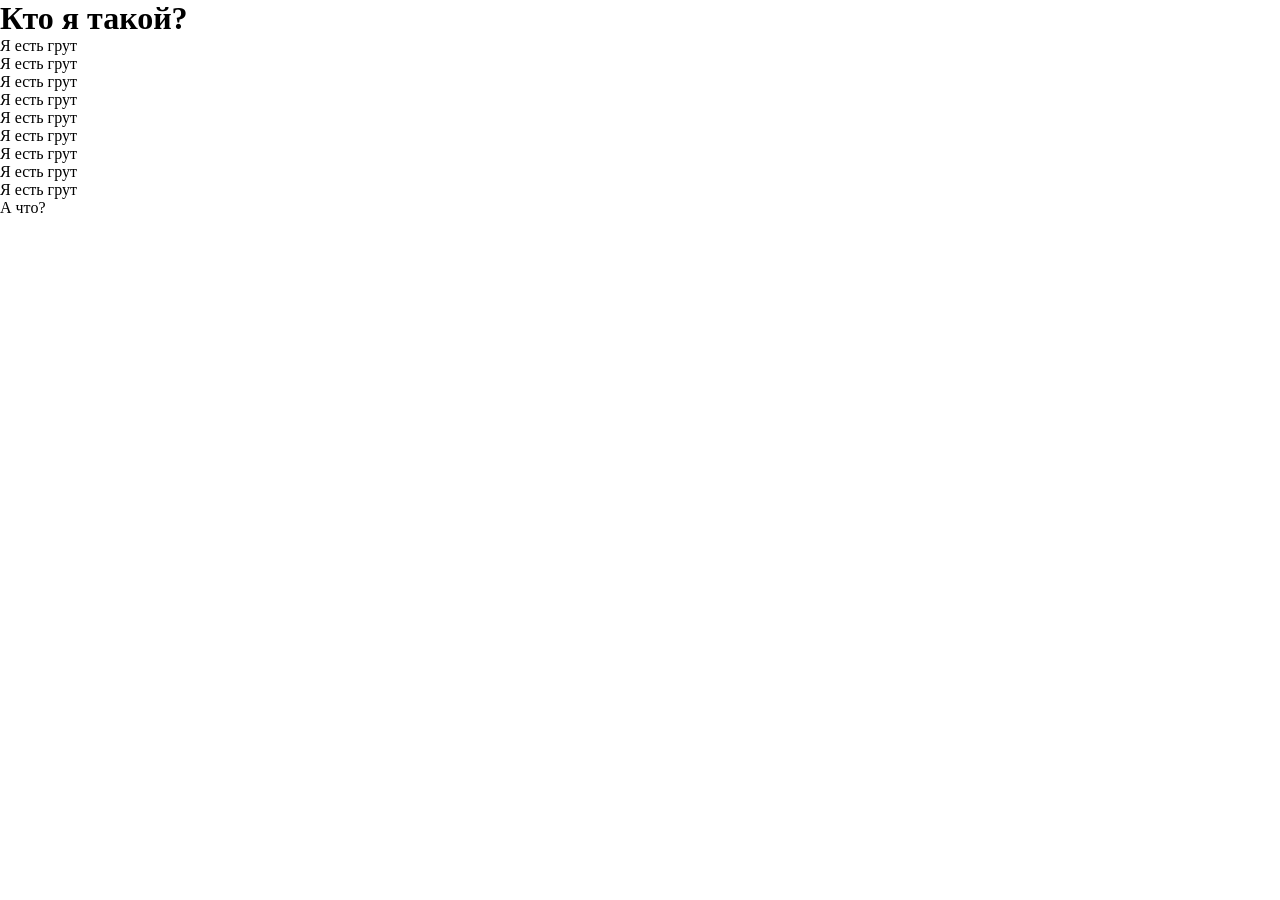
==== goodluck/index.html @ 1d2dd2e6 "Загрузили шаблон пустого проекта" ====
<!DOCTYPE html>
<html lang="en">
<head>
  <meta charset="UTF-8">
  <meta name="viewport" content="width=device-width, initial-scale=1.0">
  <title>Росстрах</title>
  <link rel="stylesheet" href="style.css">
</head>
<body>
  <h1>Кто я такой?</h1>
  <p>Я есть грут</p>
  <p>Я есть грут</p>
  <p>Я есть грут</p>
  <p>Я есть грут</p>
  <p>Я есть грут</p>
  <p>Я есть грут</p>
  <p>Я есть грут</p>
  <p>Я есть грут</p>
  <p>Я есть грут</p>
  <p>А что?</p>
</body>
</html>
---- goodluck/style.css ----
*{
  padding: 0;
  margin: 0;
  box-sizing:border-box;
}
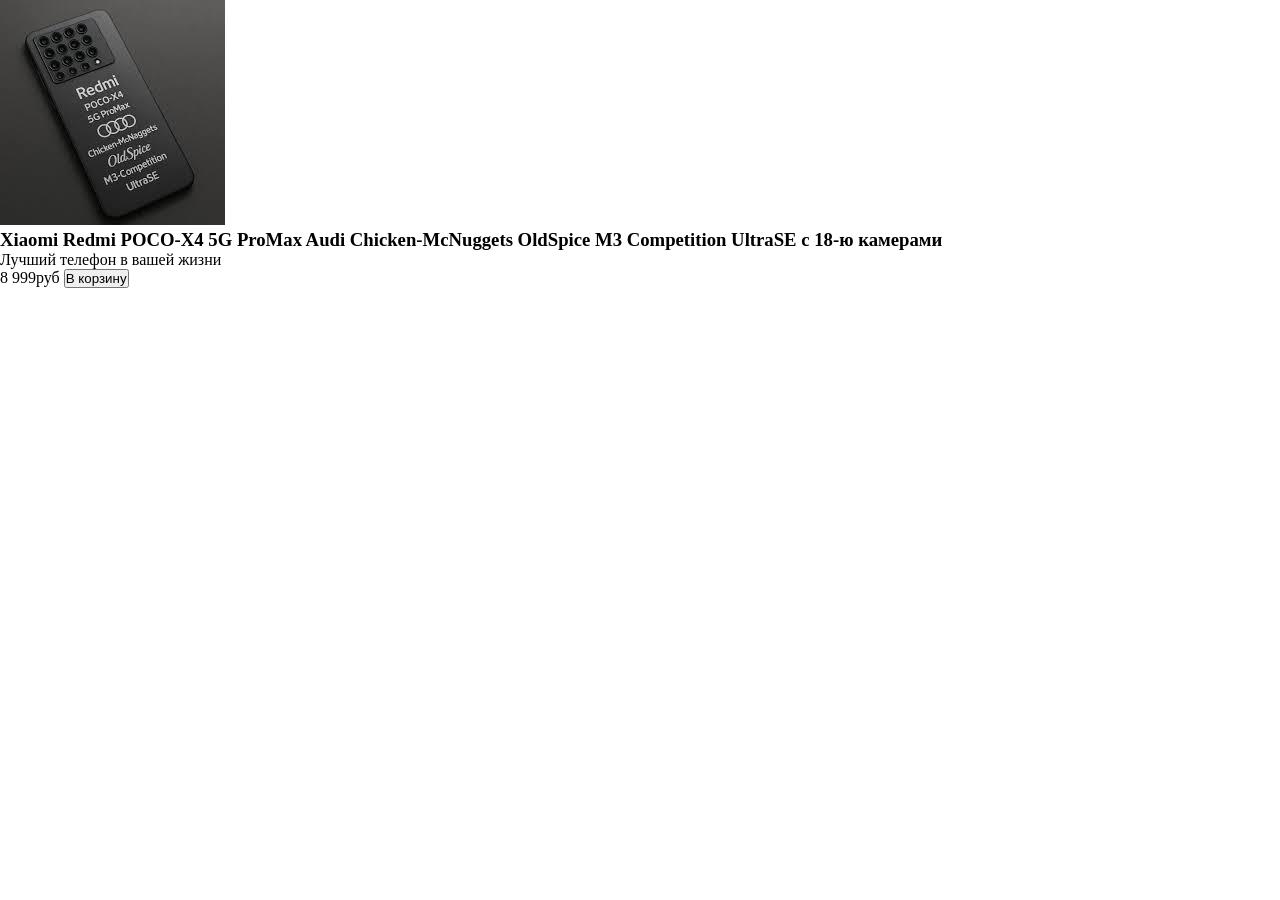
==== commit 89acabf9: "Добавил немного кода в html без стилей" ====
--- a/goodluck/index.html
+++ b/goodluck/index.html
@@ -7,16 +7,12 @@
   <link rel="stylesheet" href="style.css">
 </head>
 <body>
-  <h1>Кто я такой?</h1>
-  <p>Я есть грут</p>
-  <p>Я есть грут</p>
-  <p>Я есть грут</p>
-  <p>Я есть грут</p>
-  <p>Я есть грут</p>
-  <p>Я есть грут</p>
-  <p>Я есть грут</p>
-  <p>Я есть грут</p>
-  <p>Я есть грут</p>
-  <p>А что?</p>
+  <div class="card">
+    <img src="./2.jpg" alt="">
+    <h3>Xiaomi Redmi POCO-X4 5G ProMax Audi Chicken-McNuggets OldSpice M3 Competition UltraSE с 18-ю камерами</h3>
+    <p>Лучший телефон в вашей жизни</p>
+    <span>8 999руб</span>
+    <button>В корзину</button>
+  </div>
 </body>
 </html>
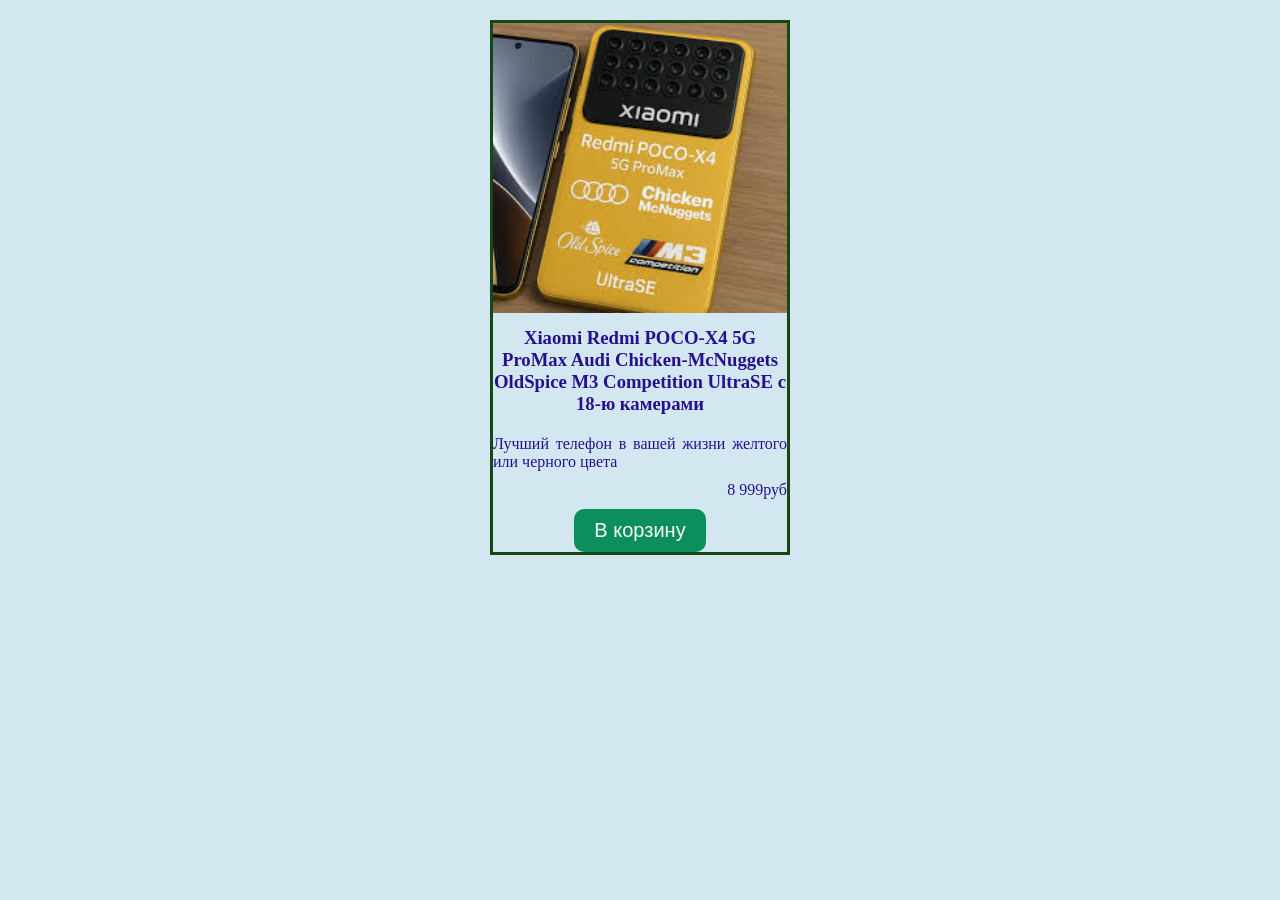
==== commit c28bc301: "Добавил стилизацию для карточки" ====
--- a/goodluck/index.html
+++ b/goodluck/index.html
@@ -3,14 +3,14 @@
 <head>
   <meta charset="UTF-8">
   <meta name="viewport" content="width=device-width, initial-scale=1.0">
-  <title>Росстрах</title>
+  <title>neobman.ru</title>
   <link rel="stylesheet" href="style.css">
 </head>
 <body>
   <div class="card">
-    <img src="./2.jpg" alt="">
+    <img src="./сяоми.jpg" alt="">
     <h3>Xiaomi Redmi POCO-X4 5G ProMax Audi Chicken-McNuggets OldSpice M3 Competition UltraSE с 18-ю камерами</h3>
-    <p>Лучший телефон в вашей жизни</p>
+    <p>Лучший телефон в вашей жизни  желтого или черного цвета</p>
     <span>8 999руб</span>
     <button>В корзину</button>
   </div>
--- a/goodluck/style.css
+++ b/goodluck/style.css
@@ -3,3 +3,45 @@
   margin: 0;
   box-sizing:border-box;
 }
+body{
+  background-color: rgb(211, 231, 240);
+  color: rgb(39, 16, 143);
+  
+}
+.card{
+  width: 300px;
+  border: 3px solid #144916;
+  margin: 20px auto;
+  text-align: center;
+}
+img {
+  width: 100%;
+}
+h3{
+  text-align: center;
+  margin-top: 10px;
+}
+p{
+  text-align: justify;
+  margin-top: 20px;
+}
+span{
+  display: block;
+  text-align: right;
+  margin-top: 10px;
+}
+button{
+  display: inline-block;
+  margin-top: 10px;
+  padding: 10px 20px;
+  border-radius: 10px;
+  border: none;
+  background: #0d8f5d;
+  color: #fafafa;
+  font-size: 20px;
+  cursor: pointer;
+}
+button:hover{
+  background-color: #38554a;
+  
+}
